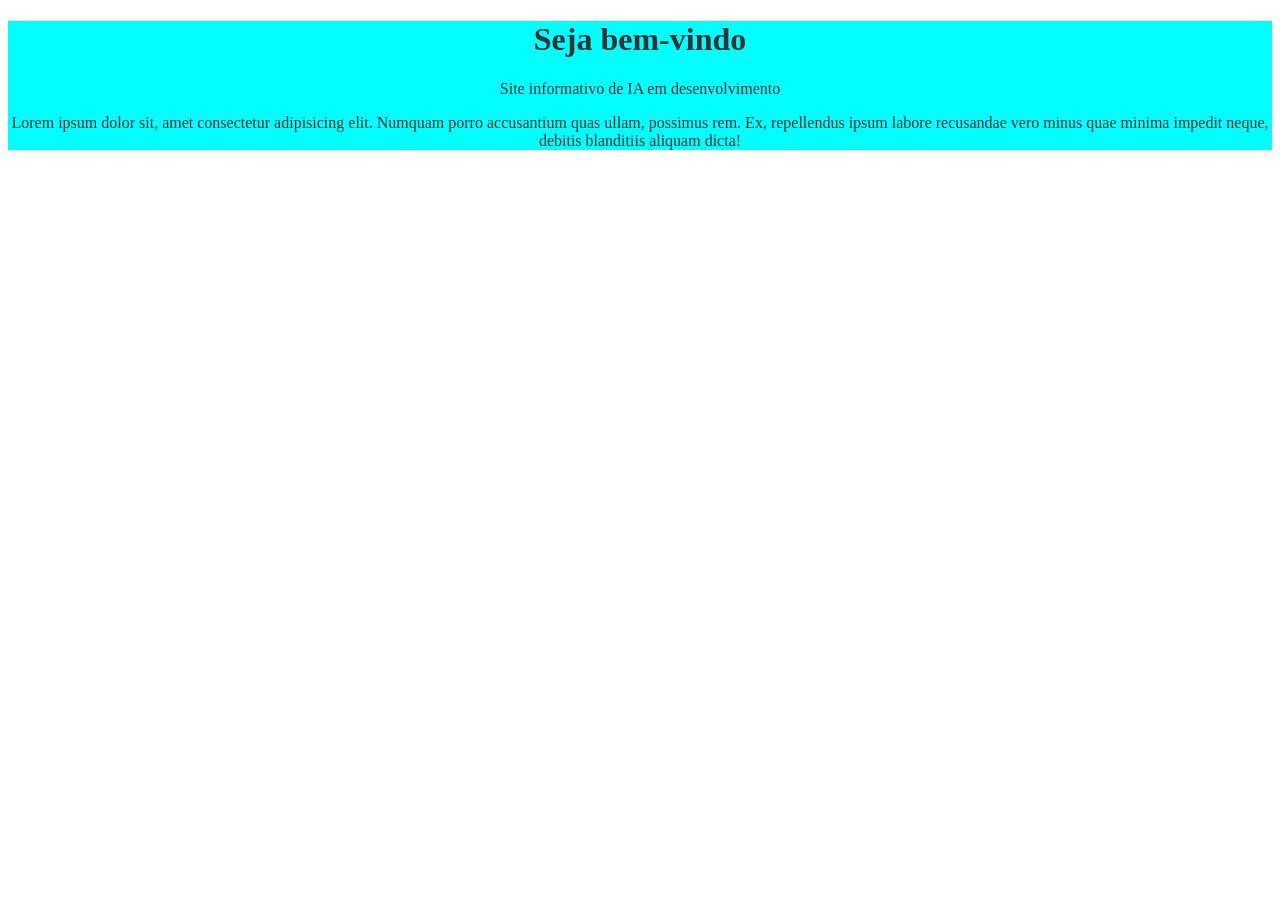
==== docs/index.html @ ad0b797a "Rename docs/HTML/index.html to docs/index.html" ====
<!DOCTYPE html>
<html lang="pt-BR">
<head>
    <meta charset="UTF-8">
    <meta name="viewport" content="width=device-width, initial-scale=1.0">
    <link rel="stylesheet" href="CSS/style.css">
    <title>Página Inicial</title>
</head>
<body>
    <div class="nav">
        <h1>Seja bem-vindo</h1>
        <p>Site informativo de IA em desenvolvimento</p>
        <p>Lorem ipsum dolor sit, amet consectetur adipisicing elit. Numquam porro accusantium quas ullam, possimus rem. Ex, repellendus ipsum labore recusandae vero minus quae minima impedit neque, debitis blanditiis aliquam dicta!</p>
    </div>

    <script src="JS/javascript.js"></script>
</body>
</html>
---- docs/CSS/style.css ----
.nav {
    color: #333;
    background-color: aqua;
    text-align: center;
}
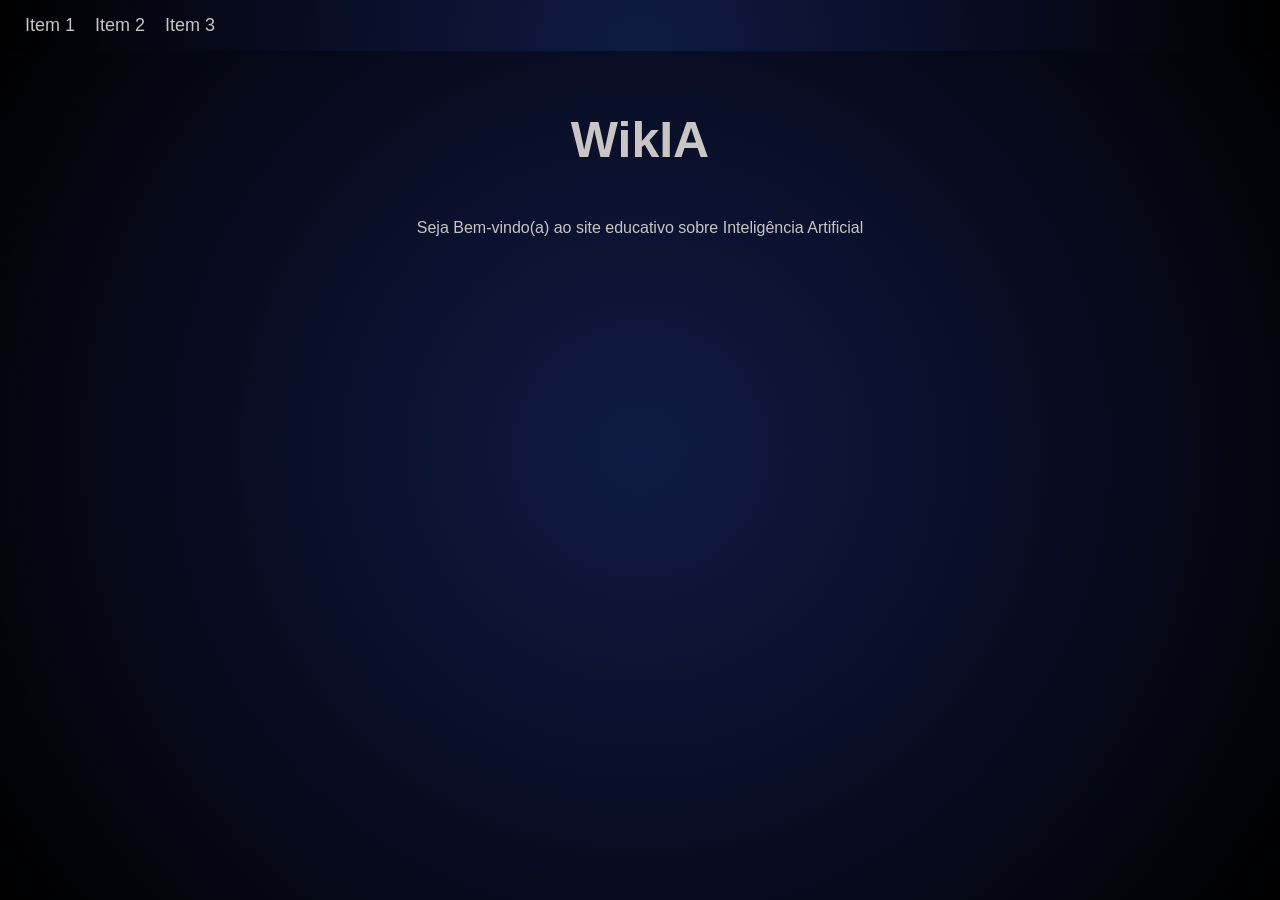
==== commit d05d3a38: "Add files via upload começamos o rascunho do index" ====
--- a/docs/index.html
+++ b/docs/index.html
@@ -7,12 +7,21 @@
     <title>Página Inicial</title>
 </head>
 <body>
-    <div class="nav">
-        <h1>Seja bem-vindo</h1>
-        <p>Site informativo de IA em desenvolvimento</p>
-        <p>Lorem ipsum dolor sit, amet consectetur adipisicing elit. Numquam porro accusantium quas ullam, possimus rem. Ex, repellendus ipsum labore recusandae vero minus quae minima impedit neque, debitis blanditiis aliquam dicta!</p>
-    </div>
+    <header>
+        <nav class="menu-inicial">
+                <li><a href="">Item 1</a></li>
+                <li><a href="">Item 2</a></li>
+                <li><a href="">Item 3</a></li>
+        </nav>
+    </header>
+    <main>
+        <h1>WikIA</h1>
+        <p>Seja Bem-vindo(a) ao site educativo sobre Inteligência Artificial</p>
+        
+    </main>
+    <footer>
 
+    </footer>
     <script src="JS/javascript.js"></script>
 </body>
 </html>
--- a/docs/CSS/style.css
+++ b/docs/CSS/style.css
@@ -1,5 +1,52 @@
-.nav {
-    color: #333;
-    background-color: aqua;
+/* estilização dos elementos HTML */
+* {
+    margin: 0;
+    padding: 0;
+    box-sizing: border-box;
+}
+
+/* estilização do corpo do site */
+body {
+    font-family: Verdana, Geneva, Tahoma, sans-serif;
+    background-image: radial-gradient(circle at center, #0F1B42, #090d25, black);
+    background-attachment: fixed;
+}
+
+/* estilização do título */
+h1 {
+    color: rgb(201, 197, 197);
     text-align: center;
+    margin-top: 60px;
+    font-size: 50px;
+    font-family: Verdana, Geneva, Tahoma, sans-serif;
 }
+
+/* estilização do parágrafo */
+p {
+   color: rgb(201, 197, 197);
+   text-align: center;
+   margin-top: 50px;
+}
+
+/* estilização da barra de navegação da pagina inicial */
+.menu-inicial {
+    background-image: radial-gradient(circle at bottom, #0F1B42, #090d25, black);
+    padding: 15px;
+    display: flex;
+    justify-content: left;
+    align-items: center;
+}
+
+a {
+    color: rgb(201, 197, 197);
+    text-decoration: none;
+    font-size: 18px;
+    padding: 10px;
+    
+}
+
+li {
+    list-style: none;
+    text-align: left;
+    display: inline-block;
+}
